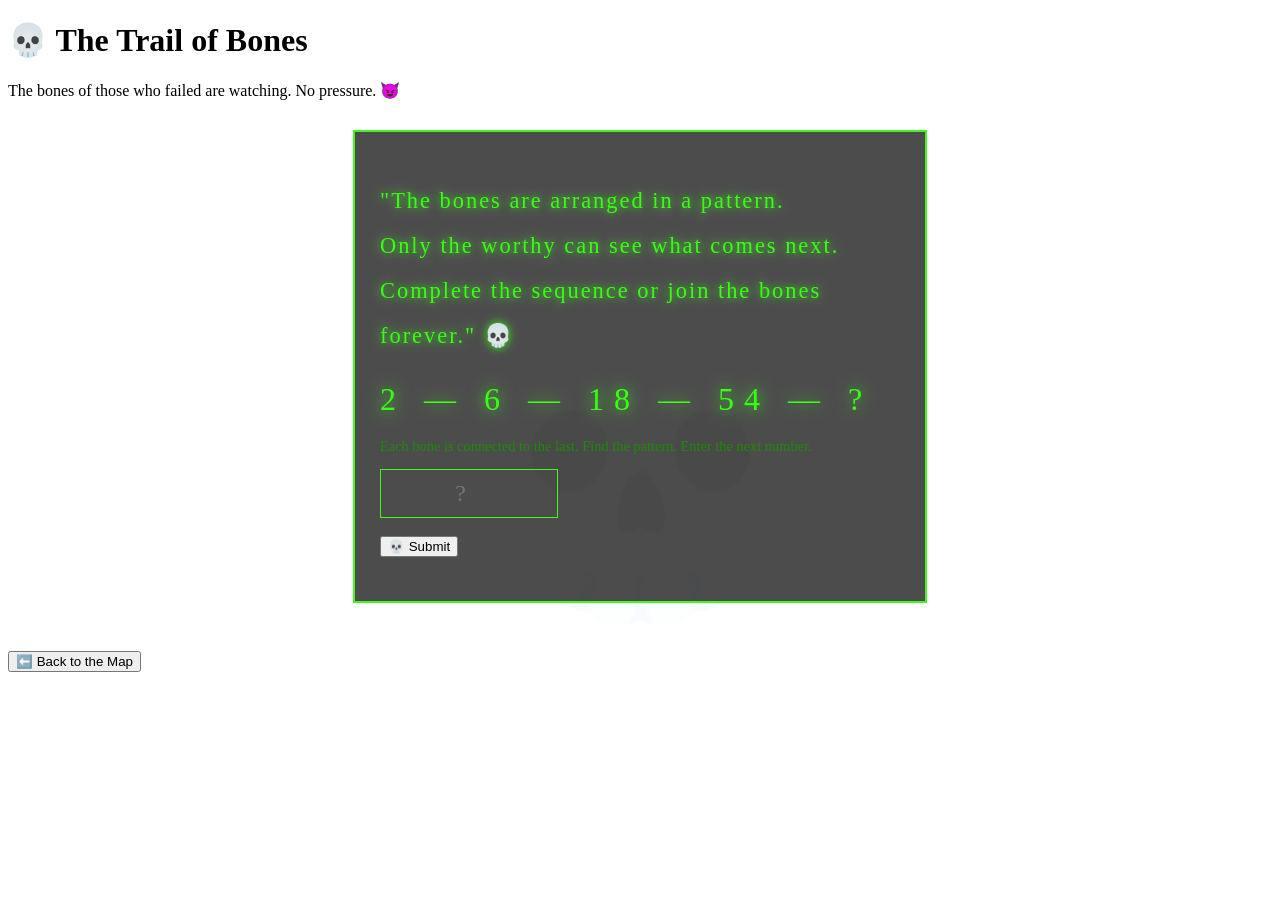
==== templates/bones.html @ f08fd157 "Completed Manhunt Quest Game" ====
<!DOCTYPE html>
<html>
<head>
    <title>Manhunt | Trail of Bones</title>
    <link rel="stylesheet" href="{{ url_for('static', filename='style.css') }}">
    <style>
        /* The skeleton — faded in the background */
        .skeleton {
            position: fixed;
            top: 50%;
            left: 50%;
            transform: translate(-50%, -50%);
            font-size: 20em;
            opacity: 0.06;
            color: #a8a8a8;
            pointer-events: none;
            animation: skeletonPulse 4s ease-in-out infinite;
            z-index: 0;
        }

        /* Skeleton pulse animation — like it's breathing */
        @keyframes skeletonPulse {
            0%   { opacity: 0.04; transform: translate(-50%, -50%) scale(1); }
            50%  { opacity: 0.08; transform: translate(-50%, -50%) scale(1.05); }
            100% { opacity: 0.04; transform: translate(-50%, -50%) scale(1); }
        }

        /* All content sits above the skeleton */
        .content {
            position: relative;
            z-index: 1;
        }

        /* The puzzle box */
        .puzzle-box {
            border: 2px solid #39ff14;
            max-width: 520px;
            margin: 30px auto;
            padding: 25px;
            background-color: rgba(0, 0, 0, 0.7);
        }

        /* Puzzle text */
        .puzzle-text {
            font-family: 'Creepster', cursive;
            font-size: 1.4em;
            color: #39ff14;
            line-height: 2;
            text-shadow: 0 0 10px #39ff14;
            letter-spacing: 2px;
        }

        /* Number sequence display */
        .sequence {
            font-family: 'Creepster', cursive;
            font-size: 2em;
            color: #39ff14;
            text-shadow: 0 0 15px #39ff14;
            letter-spacing: 10px;
            margin: 20px 0;
        }

        /* Answer input */
        .answer-input {
            background: transparent;
            border: 1px solid #39ff14;
            color: #39ff14;
            padding: 10px;
            font-size: 1.5em;
            width: 30%;
            text-align: center;
            font-family: 'Creepster', cursive;
            letter-spacing: 2px;
        }

        /* Feedback text */
        #feedback {
            font-family: 'Creepster', cursive;
            font-size: 1.2em;
            margin-top: 15px;
            letter-spacing: 2px;
        }

        /* Hint button — hidden by default */
        .hint-btn {
            display: none;
            background: transparent;
            border: 1px solid #1a8c00;
            color: #1a8c00;
            font-family: 'Creepster', cursive;
            font-size: 1em;
            padding: 8px 15px;
            cursor: pointer;
            margin-top: 15px;
            transition: all 0.3s ease;
        }

        .hint-btn:hover {
            background-color: #1a8c00;
            color: #050505;
        }

        /* Hint texts — hidden by default */
        #hint1, #hint2 {
            display: none;
            font-family: 'Creepster', cursive;
            font-size: 1em;
            color: #1a8c00;
            margin-top: 10px;
            font-style: italic;
            letter-spacing: 1px;
        }
    </style>
</head>

<body>

    <!-- The faded skeleton in the background -->
    <div class="skeleton">💀</div>

    <!-- All page content -->
    <div class="content">

        <h1>💀 The Trail of Bones</h1>

        <p>The bones of those who failed are watching. No pressure. 😈</p>

        <!-- The puzzle box -->
        <div class="puzzle-box">

            <p class="puzzle-text">
                "The bones are arranged in a pattern.<br>
                Only the worthy can see what comes next.<br>
                Complete the sequence or join the bones forever." 💀
            </p>

            <!-- The number sequence -->
            <div class="sequence">2 — 6 — 18 — 54 — ?</div>

            <p style="color: #1a8c00; font-size: 0.9em;">
                Each bone is connected to the last. Find the pattern. Enter the next number.
            </p>

            <!-- Answer input -->
            <input
                type="number"
                id="answer"
                class="answer-input"
                placeholder="?">

            <br><br>
            <button onclick="checkAnswer()">💀 Submit</button>

            <!-- Feedback -->
            <p id="feedback"></p>

            <!-- Hint button — only appears after first failed attempt -->
            <button class="hint-btn" id="hintBtn" onclick="showHint()">
                🦴 I need a hint...
            </button>

            <!-- First hint -->
            <p id="hint1">"The bones don't add... they multiply. Look at how each number grows from the last." 💀</p>

            <!-- Second hint -->
            <p id="hint2">"Each bone is exactly 3 times the one before it. What is 54 times 3?" 🦴</p>

        </div>

        <br>
        <a href="/map"><button>⬅️ Back to the Map</button></a>

    </div>

</body>

<script>
    // Track failed attempts
    let attempts = 0;

    function checkAnswer() {
        const answer = parseInt(document.getElementById('answer').value);
        const feedback = document.getElementById('feedback');

        // Correct answer is 162 (54 x 3)
        if (answer === 162) {
            feedback.style.color = '#39ff14';
            feedback.innerHTML = '✅ The bones part. You have earned your passage... this time. 💀😈';
            document.getElementById('hintBtn').style.display = 'none';
            // Mark bones path as solved in the browser notebook
            localStorage.setItem('bones_solved', 'true');
        } else {
            feedback.style.color = '#8b0000';
            feedback.innerHTML = '❌ A bone snaps beneath your feet. Wrong answer. Try again. 💀';
            attempts++;
            // Show hint button after first failure
            if (attempts >= 1) {
                document.getElementById('hintBtn').style.display = 'inline-block';
            }
        }
    }

    // Track which hint we are on
    let hintLevel = 0;

    function showHint() {
        hintLevel++;
        if (hintLevel === 1) {
            document.getElementById('hint1').style.display = 'block';
        } else if (hintLevel === 2) {
            document.getElementById('hint2').style.display = 'block';
            // No more hints after second one 😈
            document.getElementById('hintBtn').style.display = 'none';
        }
    }
</script>

</html>
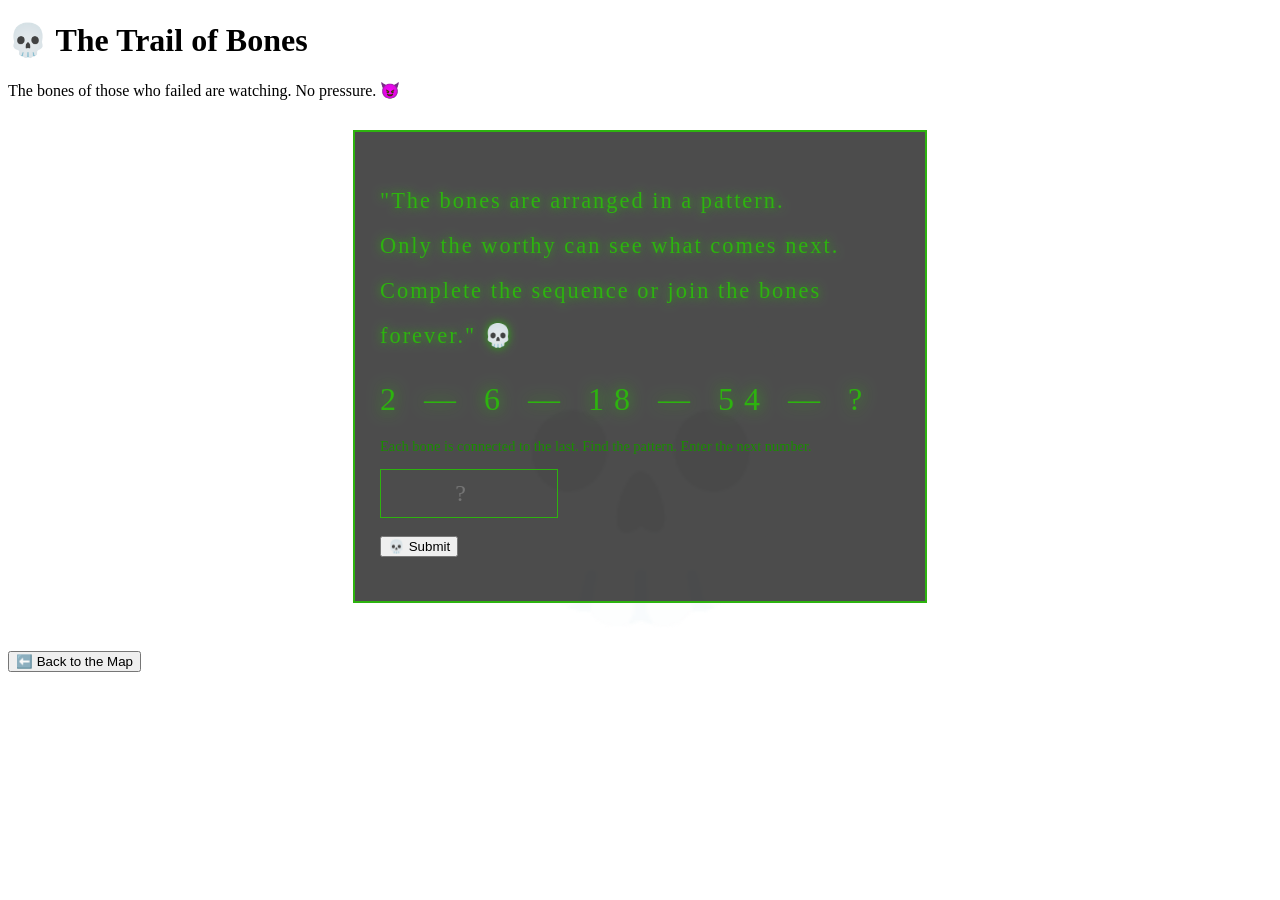
==== commit 20d924d6: "Latest Manhunt" ====
--- a/templates/bones.html
+++ b/templates/bones.html
@@ -33,7 +33,7 @@
 
         /* The puzzle box */
         .puzzle-box {
-            border: 2px solid #39ff14;
+            border: 2px solid #2db30f;
             max-width: 520px;
             margin: 30px auto;
             padding: 25px;
@@ -44,9 +44,9 @@
         .puzzle-text {
             font-family: 'Creepster', cursive;
             font-size: 1.4em;
-            color: #39ff14;
+            color: #2db30f;
             line-height: 2;
-            text-shadow: 0 0 10px #39ff14;
+            text-shadow: 0 0 10px #2db30f;
             letter-spacing: 2px;
         }
 
@@ -54,8 +54,8 @@
         .sequence {
             font-family: 'Creepster', cursive;
             font-size: 2em;
-            color: #39ff14;
-            text-shadow: 0 0 15px #39ff14;
+            color: #2db30f;
+            text-shadow: 0 0 15px #2db30f;
             letter-spacing: 10px;
             margin: 20px 0;
         }
@@ -63,8 +63,8 @@
         /* Answer input */
         .answer-input {
             background: transparent;
-            border: 1px solid #39ff14;
-            color: #39ff14;
+            border: 1px solid #2db30f;
+            color: #2db30f;
             padding: 10px;
             font-size: 1.5em;
             width: 30%;
@@ -184,7 +184,7 @@
 
         // Correct answer is 162 (54 x 3)
         if (answer === 162) {
-            feedback.style.color = '#39ff14';
+            feedback.style.color = '#2db30f';
             feedback.innerHTML = '✅ The bones part. You have earned your passage... this time. 💀😈';
             document.getElementById('hintBtn').style.display = 'none';
             // Mark bones path as solved in the browser notebook
